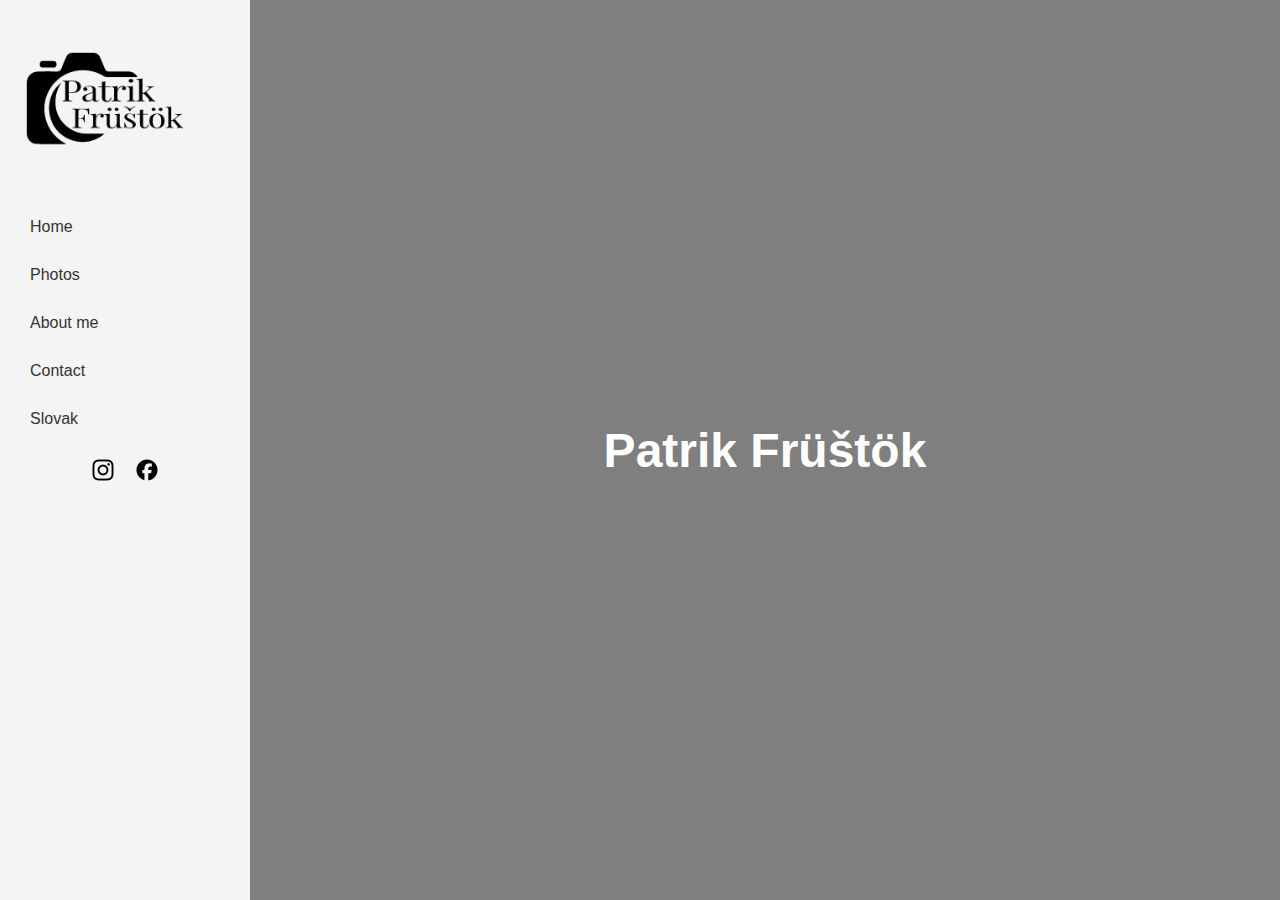
==== indexen.html @ 3867e562 "main part done" ====
<!DOCTYPE html>
<html lang="en">
<head>
    <meta charset="UTF-8">
    <meta name="viewport" content="width=device-width, initial-scale=1.0">
    <title>Patrik Früštök</title>
    <link rel="stylesheet" href="styles.css">
</head>
<body>
    <div class="container">
        <aside class="sidebar">
            <div class="logo">
                <img src="logo.png" alt="Logo">
            </div>
            <nav>
                <ul>
                    <li><a href="#" class="active">Home</a></li>
                    <li><a href="#">Photos</a></li>
                    <li><a href="#">About me</a></li>
                    <li><a href="#">Contact</a></li>
                    <li><a href="index.html">Slovak</a></li>
                </ul>
            </nav>
            <div class="social-media">
                <a href="https://www.instagram.com/patrik.frustok/"><img src="instagram.png" alt="Instagram"></a>
                <a href="https://www.facebook.com/patrik.fufo"><img src="facebook.png" alt="Facebook"></a>
            </div>
        </aside>

        <main class="content">
            <section class="banner">
                <h1>Patrik Früštök</h1>
            </section>

            <section class="photos">
                <h2>Photography</h2>
                <div class="photo-grid">
                    <div class="photo-item"><img src="photo1.jpg" alt="Photo 1"></div>
                    <div class="photo-item"><img src="photo2.jpg" alt="Photo 2"></div>
                    <div class="photo-item"><img src="photo3.jpg" alt="Photo 3"></div>
                    <div class="photo-item"><img src="photo4.jpg" alt="Photo 4"></div>
                    <div class="photo-item"><img src="photo5.jpg" alt="Photo 5"></div>
                    <div class="photo-item"><img src="photo6.jpg" alt="Photo 6"></div>
                    <div class="photo-item"><img src="photo7.jpg" alt="Photo 7"></div>
                    <div class="photo-item"><img src="photo8.jpg" alt="Photo 8"></div>
                    <div class="photo-item"><img src="photo9.jpg" alt="Photo 9"></div>
                </div>
            </section>

            <section class="about-me">
                <div class="profile">
                    <img src="profilepic.jpg" alt="Your Profile Picture" class="profile-pic">
                </div>
                <div class="about-text">
                    <h2>About me</h2>
                    <p>Volám sa Patrik, mám 22 rokov a študujem v Brne. S fotením som začal už ako malý a stále si budujem toto portfólio. Pre akúkoľvek spoluprácu ma neváhajte kontaktovať!</p>
                    <h3>My Services</h3>
                    <ul>
                        <li>Event Photo</li>
                        <li>Promo Photo</li>
                        <li>Portraits</li>
                        <li>Sports</li>
                        <li>Family Gatherings</li>
                    </ul>
                </div>
            </section>
        </main>
    </div>

    <script>
        window.addEventListener('scroll', function() {
            const banner = document.querySelector('.banner');
            const scrollPosition = window.scrollY;
            const viewportHeight = window.innerHeight;
    
            // Adjust the height based on the scroll position
            let newHeight = 100 - (scrollPosition / viewportHeight) * 50; 
            if (newHeight < 50) newHeight = 50;
            banner.style.height = newHeight + 'vh';
        });
    </script>
</body>
</html>
---- styles.css ----
/* Basic reset and styles for body and container */
body, html {
    margin: 0;
    padding: 0;
    font-family: 'Gill Sans', 'Gill Sans MT', Calibri, 'Trebuchet MS', sans-serif;
}

.container {
    display: flex;
    height: 100vh; /* Full height of viewport */
}

/* Sidebar styling */
.sidebar {
    width: 250px;
    background-color: #f4f4f4;
    padding: 20px;
    box-sizing: border-box;
}

.logo {
    font-size: 24px;
    margin-bottom: 20px;
}

.logo img {
    max-width: 80%;  /* Make sure the image scales down to fit the container */
    height: auto;     /* Maintain aspect ratio */
    display: block;   /* Remove any extra space below the image */
    margin-bottom: 20px; /* Add some space below the logo */
}

nav ul {
    list-style-type: none;
    padding: 0;
}

nav ul li {
    margin: 10px 0;
}

nav ul li a {
    text-decoration: none;
    color: #333;
    padding: 10px;
    display: block;
    transition: background-color 0.3s ease;
}

nav ul li a:hover {
    background-color: #dcdcdc; /* Grey background on hover */
}

.social-media {
    display: flex;
    justify-content: center; /* Center icons horizontally */
    margin-top: 20px;
}

.social-media a {
    margin: 0 10px;
    transition: transform 0.3s ease-in-out;
}

.social-media a img {
    width: 24px;
    height: 24px;
}

.social-media a:hover img {
    transform: scale(1.2); /* Increase size on hover */
}

/* Content and Banner styling */
.content {
    flex: 1;
    background-color: #ffffff;
    overflow-y: auto;
}

.banner {
    display: flex;
    align-items: center;
    justify-content: center;
    text-align: center;
    background-image: url('banner.JPG');
    background-size: cover;
    background-position: center;
    color: white;
    height: 100vh; /* Full height of viewport */
    position: relative;
    transition: height 0.3s ease-in-out; /* Smooth transition for height change */
}

.banner h1 {
    font-size: 48px;
    z-index: 2;
}

.banner::before {
    content: '';
    position: absolute;
    top: 0;
    left: 0;
    right: 0;
    bottom: 0;
    background-color: rgba(0, 0, 0, 0.5); /* Optional dark overlay */
    z-index: 1;
}

/* Photo grid styling */
.photos {
    padding: 20px;
}

.photos h2 {
    text-align: center; /* Center the h2 text */
    font-size: 36px;
    margin-bottom: 20px;
}

.photo-grid {
    display: grid;
    grid-template-columns: repeat(auto-fit, minmax(200px, 1fr));
    gap: 10px;
}

.photo-item img {
    width: 100%;
    height: auto;
    display: block;
    transition: transform 0.3s ease-in-out;
}

.photo-item img:hover {
    transform: scale(1.1); /* Zoom on hover */
}

/* About me section styling */
.about-me {
    text-align: center;
    padding: 50px 20px;
}

.profile {
    margin-bottom: 20px;
}

.profile-pic {
    border-radius: 50%;
    width: 200px; /* Increase the size of the circle */
    height: 200px; /* Ensure the circle is perfectly round */
    overflow: hidden; /* Hide overflow to ensure the image fits within the circle */
    display: flex; /* Center the image */
    align-items: center; /* Center the image vertically */
    justify-content: center; /* Center the image horizontally */
    margin: 0 auto; /* Center the container horizontally */
    box-shadow: 0 0 0 3px black; /* Black outline around the circle */
}

.profile-pic img {
    width: auto; /* Maintain the image's original aspect ratio */
    height: 100%; /* Ensure the image fits within the container's height */
    display: block; /* Remove extra space below the image */
}

.about-text p {
    font-size: 18px;
    margin-bottom: 20px;
}

.about-text ul {
    list-style-type: none;
    padding: 0;
}

.about-text ul li {
    margin: 10px 0;
}

/* Services grid styling */
.services-grid {
    display: grid;
    grid-template-columns: repeat(2, 1fr); /* Two columns */
    grid-template-rows: repeat(3, auto); /* Three rows */
    gap: 10px;
    max-width: 600px; /* Limit the width of the grid */
    margin: 0 auto; /* Center the grid horizontally */
}

.service-item {
    display: flex;
    align-items: center;
}

.service-icon {
    color: darkblue;
    font-size: 24px; /* Adjust size of the checkmark */
    margin-right: 10px;
}

.service-text {
    font-size: 18px;
}
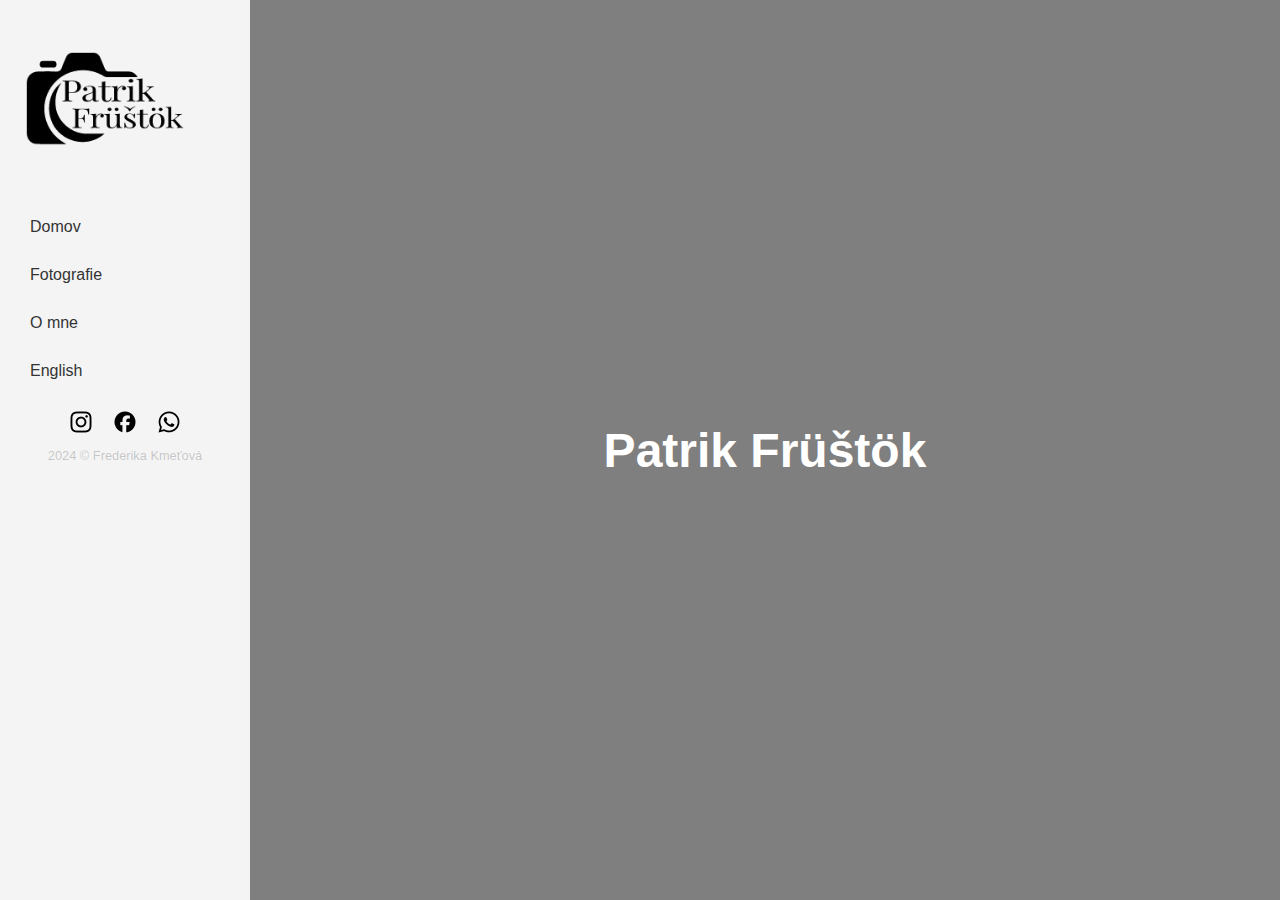
==== commit f8882b08: "sk done eng to do" ====
--- a/indexen.html
+++ b/indexen.html
@@ -1,3 +1,4 @@
+<!-- prepis text po anglicky -->
 <!DOCTYPE html>
 <html lang="en">
 <head>
@@ -10,74 +11,127 @@
     <div class="container">
         <aside class="sidebar">
             <div class="logo">
-                <img src="logo.png" alt="Logo">
+                <img src="logo.png" alt="Logo" class="menu-toggle"> <!-- Logo as menu toggle button -->
             </div>
-            <nav>
-                <ul>
-                    <li><a href="#" class="active">Home</a></li>
-                    <li><a href="#">Photos</a></li>
-                    <li><a href="#">About me</a></li>
-                    <li><a href="#">Contact</a></li>
-                    <li><a href="index.html">Slovak</a></li>
-                </ul>
-            </nav>
-            <div class="social-media">
-                <a href="https://www.instagram.com/patrik.frustok/"><img src="instagram.png" alt="Instagram"></a>
-                <a href="https://www.facebook.com/patrik.fufo"><img src="facebook.png" alt="Facebook"></a>
+            <div class="menu-content">
+                <nav>
+                    <ul>
+                        <li><a href="#home" class="active">Domov</a></li>
+                        <li><a href="#photos">Fotografie</a></li>
+                        <li><a href="#aboutme">O mne</a></li>
+                        <li><a href="indexen.html">English</a></li>
+                    </ul>
+                </nav>
+                <div class="social-media">
+                    <a href="https://www.instagram.com/patrik.frustok/"><img src="instagram.png" alt="Instagram"></a>
+                    <a href="https://www.facebook.com/patrik.fufo"><img src="facebook.png" alt="Facebook"></a>
+                    <a href="wa.link/uw6uuv"><img src="whatsapp.png" alt="Whatsapp"></a>
+                </div>
+                <div class="footer">2024 © Frederika Kmeťová
             </div>
+            </div>
+            
         </aside>
 
         <main class="content">
-            <section class="banner">
+            <section class="banner" id="home">
                 <h1>Patrik Früštök</h1>
             </section>
 
-            <section class="photos">
-                <h2>Photography</h2>
+            <section class="photos" id="photos">
+                <h2>Fotografie</h2>
                 <div class="photo-grid">
-                    <div class="photo-item"><img src="photo1.jpg" alt="Photo 1"></div>
-                    <div class="photo-item"><img src="photo2.jpg" alt="Photo 2"></div>
-                    <div class="photo-item"><img src="photo3.jpg" alt="Photo 3"></div>
-                    <div class="photo-item"><img src="photo4.jpg" alt="Photo 4"></div>
-                    <div class="photo-item"><img src="photo5.jpg" alt="Photo 5"></div>
-                    <div class="photo-item"><img src="photo6.jpg" alt="Photo 6"></div>
-                    <div class="photo-item"><img src="photo7.jpg" alt="Photo 7"></div>
-                    <div class="photo-item"><img src="photo8.jpg" alt="Photo 8"></div>
-                    <div class="photo-item"><img src="photo9.jpg" alt="Photo 9"></div>
+                    <div class="photo-item"><img src="DSC04359.JPG" alt="Photo 1"></div>
+                    <div class="photo-item"><img src="DSC05046.JPG" alt="Photo 3"></div>
+                    <div class="photo-item"><img src="DSC05062.JPG" alt="Photo 4"></div>
+                    <div class="photo-item"><img src="DSC04807.JPG" alt="Photo 2"></div>
+                    <div class="photo-item"><img src="DSC07474.JPG" alt="Photo 5"></div>
+                    <div class="photo-item"><img src="DSC07537.JPG" alt="Photo 6"></div>
+                    <div class="photo-item"><img src="DSC08705.JPG" alt="Photo 7"></div>
                 </div>
             </section>
 
-            <section class="about-me">
+            <section class="about-me" id="aboutme">
                 <div class="profile">
                     <img src="profilepic.jpg" alt="Your Profile Picture" class="profile-pic">
                 </div>
                 <div class="about-text">
-                    <h2>About me</h2>
-                    <p>Volám sa Patrik, mám 22 rokov a študujem v Brne. S fotením som začal už ako malý a stále si budujem toto portfólio. Pre akúkoľvek spoluprácu ma neváhajte kontaktovať!</p>
-                    <h3>My Services</h3>
-                    <ul>
-                        <li>Event Photo</li>
-                        <li>Promo Photo</li>
-                        <li>Portraits</li>
-                        <li>Sports</li>
-                        <li>Family Gatherings</li>
-                    </ul>
+                    <h2>O mne</h2>
+                    <p>Volám sa Patrik, mám 22 rokov a študujem v Brne. S fotením som začal už ako malý a stále si budujem toto portfólio. Pre akúkoľvek spoluprácu ma neváhajte kontaktovať!</p>
+                    <h3>Moje Služby</h3>
+                    <div class="services-grid">
+                        <div class="service-item">
+                            <span class="service-icon">&#10003;</span> 
+                            <span class="service-text">Event Photo</span>
+                        </div>
+                        <div class="service-item">
+                            <span class="service-icon">&#10003;</span>
+                            <span class="service-text">Promo Photo</span>
+                        </div>
+                        <div class="service-item">
+                            <span class="service-icon">&#10003;</span>
+                            <span class="service-text">Portréty</span>
+                        </div>
+                        <div class="service-item">
+                            <span class="service-icon">&#10003;</span>
+                            <span class="service-text">Šport</span>
+                        </div>
+                        <div class="service-item">
+                            <span class="service-icon">&#10003;</span>
+                            <span class="service-text">Rodinné stretnutia a oslavy</span>
+                        </div>
+                    </div>
                 </div>
             </section>
         </main>
-    </div>
+        </div>
+        
+
 
     <script>
-        window.addEventListener('scroll', function() {
-            const banner = document.querySelector('.banner');
-            const scrollPosition = window.scrollY;
-            const viewportHeight = window.innerHeight;
+        document.addEventListener('DOMContentLoaded', () => {
+            const menuToggle = document.querySelector('.menu-toggle');
+            const sidebar = document.querySelector('.sidebar');
+            const menuLinks = document.querySelectorAll('.menu-content a[href^="#"]');
+            
+            // Toggle sidebar visibility
+            menuToggle.addEventListener('click', () => {
+                sidebar.classList.toggle('open');
+                // Hide content when sidebar is opened
+                if (sidebar.classList.contains('open')) {
+                    document.body.style.overflow = 'hidden'; // Prevent scrolling of the body
+                } else {
+                    document.body.style.overflow = ''; // Allow scrolling of the body
+                }
+            });
     
-            // Adjust the height based on the scroll position
-            let newHeight = 100 - (scrollPosition / viewportHeight) * 50; 
-            if (newHeight < 50) newHeight = 50;
-            banner.style.height = newHeight + 'vh';
+            // Smooth scroll for anchor links
+            function smoothScroll(event) {
+                event.preventDefault(); // Prevent the default anchor link behavior
+    
+                const targetId = event.currentTarget.getAttribute('href').substring(1);
+                const targetElement = document.getElementById(targetId);
+    
+                if (targetElement) {
+                    window.scrollTo({
+                        top: targetElement.offsetTop,
+                        behavior: 'smooth'
+                    });
+    
+                    // Hide sidebar when a menu item is clicked
+                    sidebar.classList.remove('open');
+                    document.body.style.overflow = ''; // Allow scrolling of the body
+                }
+            }
+    
+            // Add smooth scroll behavior to all anchor links with href starting with #
+            const anchorLinks = document.querySelectorAll('a[href^="#"]');
+            anchorLinks.forEach(link => link.addEventListener('click', smoothScroll));
+    
+            // Ensure menu links also hide sidebar when clicked
+            menuLinks.forEach(link => link.addEventListener('click', smoothScroll));
         });
     </script>
+    
 </body>
 </html>
--- a/styles.css
+++ b/styles.css
@@ -1,16 +1,19 @@
-/* Basic reset and styles for body and container */
+
 body, html {
     margin: 0;
     padding: 0;
     font-family: 'Gill Sans', 'Gill Sans MT', Calibri, 'Trebuchet MS', sans-serif;
+    scroll-behavior: smooth;
+    overflow-x: hidden;
+
 }
 
 .container {
     display: flex;
-    height: 100vh; /* Full height of viewport */
-}
-
-/* Sidebar styling */
+    height: 100vh;
+}
+
+
 .sidebar {
     width: 250px;
     background-color: #f4f4f4;
@@ -24,10 +27,10 @@
 }
 
 .logo img {
-    max-width: 80%;  /* Make sure the image scales down to fit the container */
-    height: auto;     /* Maintain aspect ratio */
-    display: block;   /* Remove any extra space below the image */
-    margin-bottom: 20px; /* Add some space below the logo */
+    max-width: 80%; 
+    height: auto;    
+    display: block;  
+    margin-bottom: 20px;
 }
 
 nav ul {
@@ -48,12 +51,12 @@
 }
 
 nav ul li a:hover {
-    background-color: #dcdcdc; /* Grey background on hover */
+    background-color: #dcdcdc;
 }
 
 .social-media {
     display: flex;
-    justify-content: center; /* Center icons horizontally */
+    justify-content: center;
     margin-top: 20px;
 }
 
@@ -68,10 +71,10 @@
 }
 
 .social-media a:hover img {
-    transform: scale(1.2); /* Increase size on hover */
-}
-
-/* Content and Banner styling */
+    transform: scale(1.2);
+}
+
+
 .content {
     flex: 1;
     background-color: #ffffff;
@@ -87,9 +90,9 @@
     background-size: cover;
     background-position: center;
     color: white;
-    height: 100vh; /* Full height of viewport */
+    height: 100vh;
     position: relative;
-    transition: height 0.3s ease-in-out; /* Smooth transition for height change */
+    transition: height 0.3s ease-in-out;
 }
 
 .banner h1 {
@@ -104,17 +107,20 @@
     left: 0;
     right: 0;
     bottom: 0;
-    background-color: rgba(0, 0, 0, 0.5); /* Optional dark overlay */
+    background-color: rgba(0, 0, 0, 0.5);
     z-index: 1;
 }
 
-/* Photo grid styling */
+
 .photos {
+    background-color: #d3d3d3;
     padding: 20px;
+    border-radius: 8px;
+    margin: 20px 0;
 }
 
 .photos h2 {
-    text-align: center; /* Center the h2 text */
+    text-align: center;
     font-size: 36px;
     margin-bottom: 20px;
 }
@@ -133,10 +139,10 @@
 }
 
 .photo-item img:hover {
-    transform: scale(1.1); /* Zoom on hover */
-}
-
-/* About me section styling */
+    transform: scale(1.1);
+}
+
+
 .about-me {
     text-align: center;
     padding: 50px 20px;
@@ -148,20 +154,20 @@
 
 .profile-pic {
     border-radius: 50%;
-    width: 200px; /* Increase the size of the circle */
-    height: 200px; /* Ensure the circle is perfectly round */
-    overflow: hidden; /* Hide overflow to ensure the image fits within the circle */
-    display: flex; /* Center the image */
-    align-items: center; /* Center the image vertically */
-    justify-content: center; /* Center the image horizontally */
-    margin: 0 auto; /* Center the container horizontally */
-    box-shadow: 0 0 0 3px black; /* Black outline around the circle */
+    width: 200px;
+    height: 200px;
+    overflow: hidden;
+    display: flex;
+    align-items: center;
+    justify-content: center;
+    margin: 0 auto;
+    box-shadow: 0 0 0 3px black;
 }
 
 .profile-pic img {
-    width: auto; /* Maintain the image's original aspect ratio */
-    height: 100%; /* Ensure the image fits within the container's height */
-    display: block; /* Remove extra space below the image */
+    width: auto;
+    height: 100%;
+    display: block;
 }
 
 .about-text p {
@@ -178,14 +184,14 @@
     margin: 10px 0;
 }
 
-/* Services grid styling */
+
 .services-grid {
     display: grid;
-    grid-template-columns: repeat(2, 1fr); /* Two columns */
-    grid-template-rows: repeat(3, auto); /* Three rows */
+    grid-template-columns: repeat(2, 1fr);
+    grid-template-rows: repeat(3, auto);
     gap: 10px;
-    max-width: 600px; /* Limit the width of the grid */
-    margin: 0 auto; /* Center the grid horizontally */
+    max-width: 600px;
+    margin: 0 auto;
 }
 
 .service-item {
@@ -195,10 +201,146 @@
 
 .service-icon {
     color: darkblue;
-    font-size: 24px; /* Adjust size of the checkmark */
+    font-size: 24px;
     margin-right: 10px;
 }
 
 .service-text {
     font-size: 18px;
 }
+
+.footer {
+    background-color: #f4f4f4;
+    text-align: center;
+    padding: 10px;
+    font-size: 0.8rem;
+    color: rgba(0, 0, 0, 0.207);
+    margin-top: auto;
+}
+
+@media (max-width: 768px) {
+   
+    .container {
+        display: block;
+        height: auto;
+    }
+
+   
+    .sidebar {
+        width: 100%;
+        height: auto;
+        position: fixed;
+        top: 0;
+        left: 0;
+        background-color: #f4f4f4;
+        padding: 20px;
+        box-sizing: border-box;
+        z-index: 1000;
+        transform: translateY(0);
+        transition: transform 0.3s ease-in-out;
+    }
+
+   
+    .logo {
+        text-align: center;
+        margin-bottom: 0px;
+    }
+
+    .logo img {
+        max-width: 20%;
+        height: auto;
+        cursor: pointer;
+    }
+
+   
+    nav ul {
+        list-style-type: none;
+        padding: 0;
+    }
+
+    nav ul li {
+        margin: 10px 0;
+    }
+
+    nav ul li a {
+        text-decoration: none;
+        color: #333;
+        padding: 10px;
+        display: block;
+        transition: background-color 0.3s ease;
+    }
+
+    nav ul li a:hover {
+        background-color: #dcdcdc;
+    }
+
+   
+    .social-media {
+        display: flex;
+        justify-content: center;
+        margin-top: 20px;
+    }
+
+    .social-media a {
+        margin: 0 10px;
+        justify-content: center;
+    }
+
+    .social-media a img {
+        justify-content: center;
+        width: 24px;
+        height: 24px;
+    }
+
+    .social-media a:hover img {
+        transform: scale(1.2);
+    }
+
+   
+    .content {
+        margin-top: 100px;
+        padding: 20px;
+    }
+
+    .banner {
+        height: 100vh;
+        background-size: cover;
+        background-position: center;
+        background-repeat: no-repeat;
+        margin-top: 0;
+    }
+
+    .banner h1 {
+        font-size: 32px;
+    }
+
+   
+    .menu-toggle {
+        display: none;
+    }
+
+   
+    .menu-content {
+        display: none;
+        width: 100%;
+        height: 100vh;
+        padding: 20px;
+    }
+
+   
+    .sidebar.open .menu-content {
+        display: block;
+    }
+
+   
+    .menu-content {
+        position: relative;
+        top: 60px;
+    }
+
+   
+    .content {
+        margin-top: 60px;
+        padding: 20px;
+    }
+}
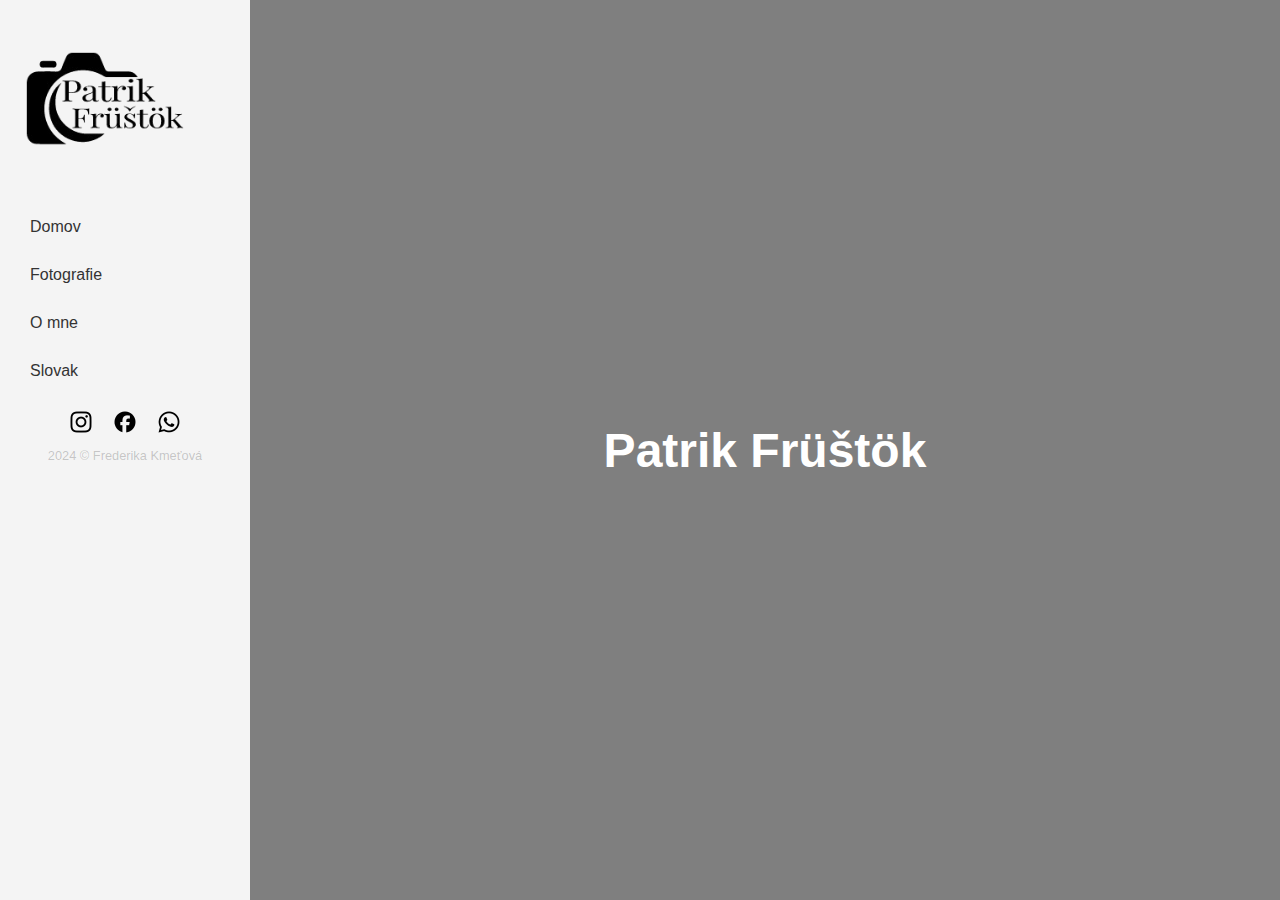
==== commit 4c93abbe: "doooone" ====
--- a/indexen.html
+++ b/indexen.html
@@ -19,7 +19,7 @@
                         <li><a href="#home" class="active">Domov</a></li>
                         <li><a href="#photos">Fotografie</a></li>
                         <li><a href="#aboutme">O mne</a></li>
-                        <li><a href="indexen.html">English</a></li>
+                        <li><a href="index.html">Slovak</a></li>
                     </ul>
                 </nav>
                 <div class="social-media">
